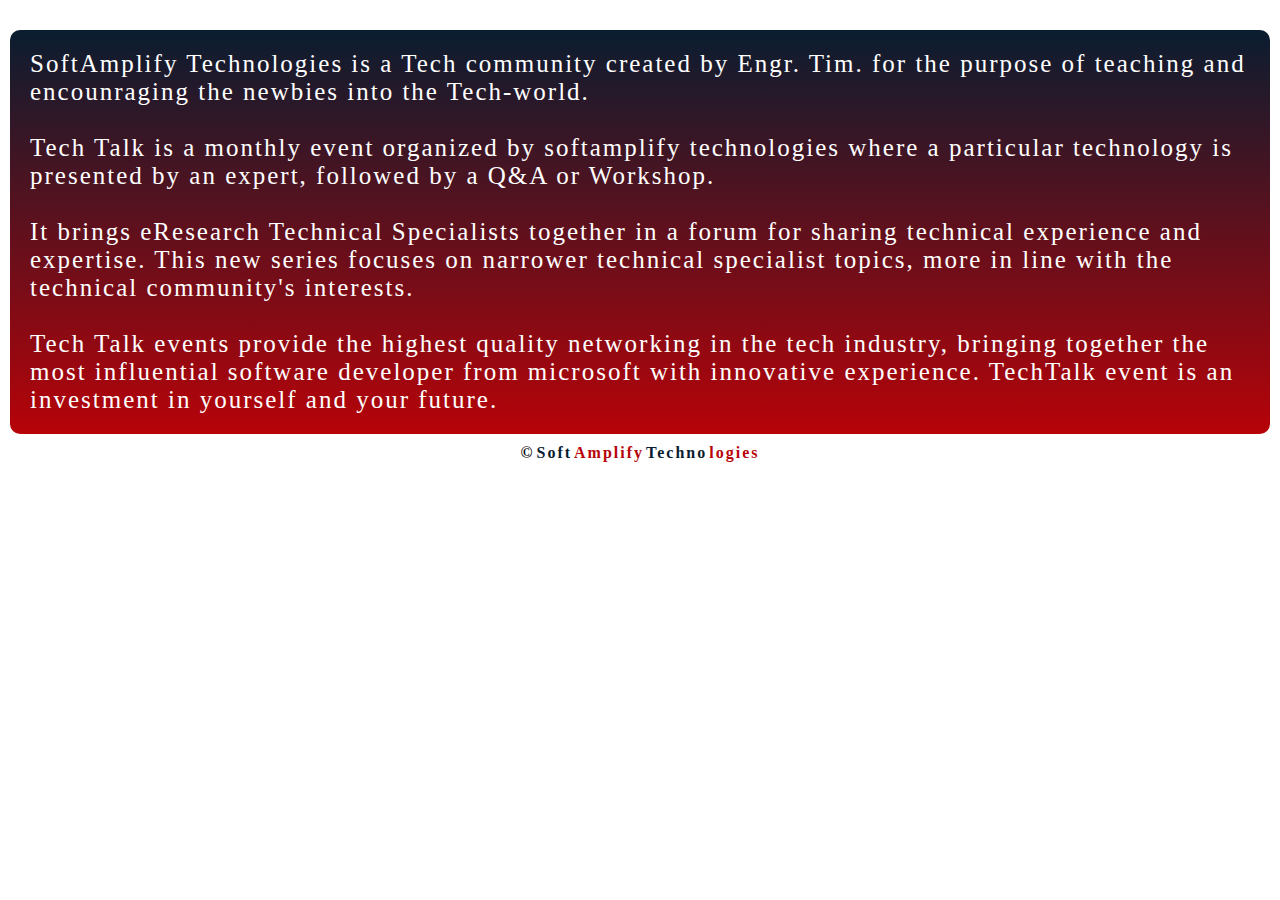
==== about.html @ 8ebe3603 "re-push" ====
<!DOCTYPE html>
<html lang="en">
<head>
    <meta charset="UTF-8">
    <meta http-equiv="X-UA-Compatible" content="IE=edge">
    <meta name="viewport" content="width=device-width, initial-scale=1.0">
    <link rel="stylesheet" href="style2.css">
    <title>About Us</title>
</head>
<body>
    <div class="container">
        <div class="text">
            <p class="first">
                SoftAmplify Technologies is a Tech community created by Engr. Tim. for the purpose of teaching and encounraging the newbies into the Tech-world. 
                <br>
                <br>
                Tech Talk is a monthly event organized by softamplify technologies where a particular technology is presented by an expert, followed by a Q&A or Workshop.
                <br>
                <br>
                It brings eResearch Technical Specialists together in a forum for sharing technical experience and expertise. This new series focuses on narrower technical specialist topics, more in line with the technical community's interests.
                <br>
                <br>
                Tech Talk events provide the highest quality networking in the tech industry, bringing together the most influential software developer from microsoft with innovative experience. TechTalk event is an investment in yourself and your future.
            </p>
        </div>   
    </div>

    <footer>
        &copy;  <section>Soft</section> <span>Amplify</span> 
        <section>Techno</section>  <span>logies</span>  
    </footer>
</body>
</html>
---- style2.css ----
* {
    box-sizing: border-box;
    margin: 0%;
    padding: 0%;
}

body {
    font-family: cursive;
}

.container {
    display: flex;
    justify-content: center;
    align-items: center;
    border-radius: 10px;
    background-image: linear-gradient(to bottom, #0A1D30, #B70309);
    margin: 10px;
    margin-top: 30px;
    padding: 20px;
}

.text p {
    color: #fff;
    letter-spacing: 2px;
    font-size: 25px;
}

footer {
    display: flex;
    justify-content: center;
    align-items: center;
    letter-spacing: 2px;
    font-weight: bolder;
    gap: 2px;
}

footer p {
    text-align: center;
    color: #fff;
    font-size: 25px;
}

section {
    color: #0A1D30;
}

span {
    color: #B70309;
}

@media (max-width: 320px) {

    .text p {
        font-size: 15px;
        padding: 20px;
    }
}

@media (max-width: 375px) {

    .text p {
        font-size: 15px;
        padding: 20px;
    }   
}
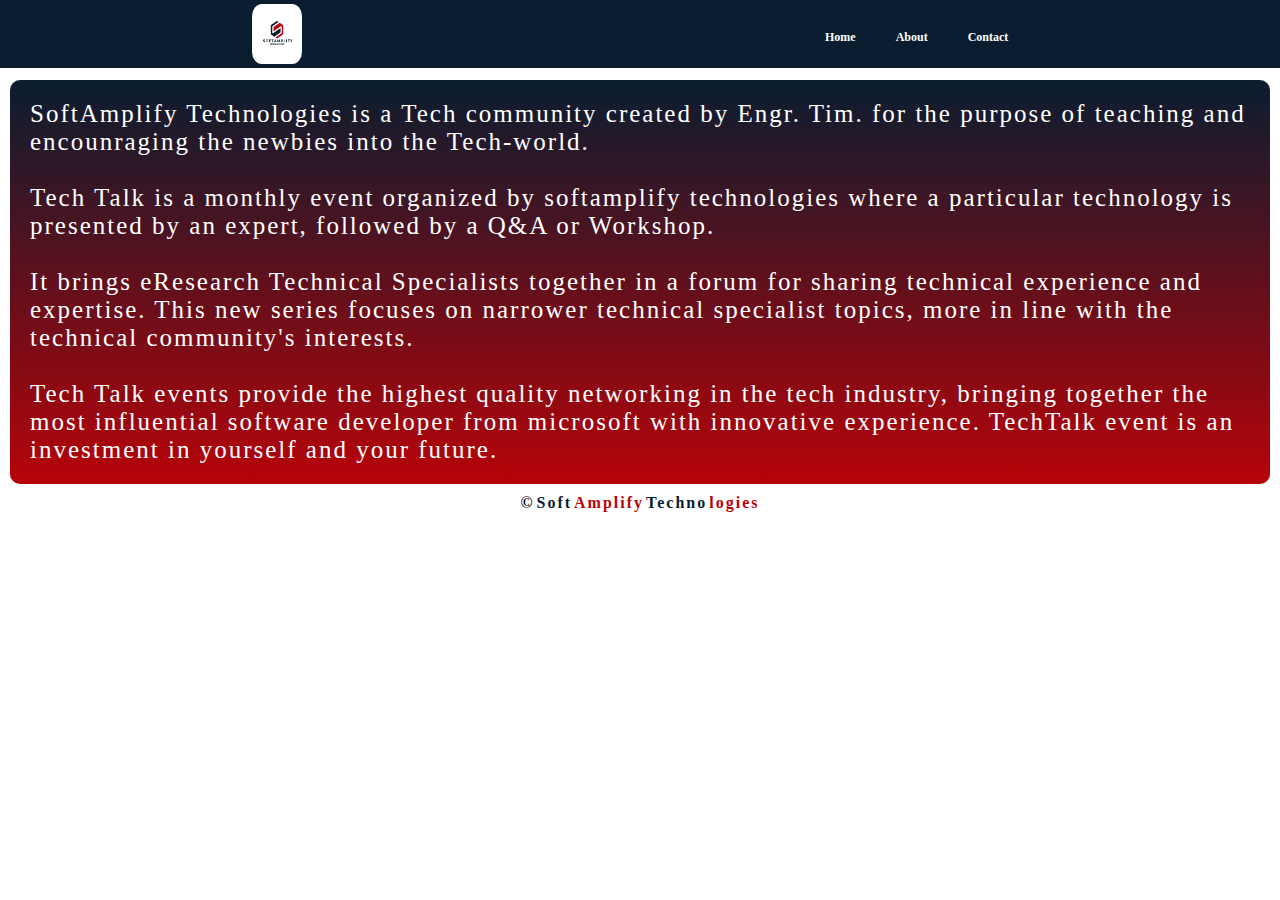
==== commit 52758dcf: "commit changes" ====
--- a/about.html
+++ b/about.html
@@ -8,6 +8,19 @@
     <title>About Us</title>
 </head>
 <body>
+    <nav>
+        <div class="picture">
+            <img src=".//img/logo.png" alt="SoftAmplify logo">
+        </div>
+
+        <ul>
+            <li><a href="index.html">home</a></li>
+            <li><a href="about.html">about</a></li>
+            <li><a href="#">contact</a></li>
+        </ul>
+
+    </nav>
+    
     <div class="container">
         <div class="text">
             <p class="first">
--- a/style2.css
+++ b/style2.css
@@ -5,7 +5,58 @@
 }
 
 body {
-    font-family: cursive;
+    font-family: 'cursive' sans-serif;
+}
+
+body nav {
+    position: fixed;
+    box-sizing: border-box;
+    top: 0;
+    left: 0;
+    width: 100%;
+}
+
+nav {
+    display: flex;
+    justify-content: space-around;
+    background-color: #0A1D30;
+    font-size: 12px;
+    margin: 0%;
+    padding: 0%;
+}
+
+.picture > img {
+    width: 50px;
+    height: 60px;
+    margin-top: 4px;
+    border-radius: 20%;
+}
+
+nav ul {
+    display: flex;
+    text-transform: capitalize;
+    margin-top: 10px;
+    padding: 0%;
+}
+
+nav ul li{
+    margin: 10px;
+    padding: 0;
+    list-style-type: none;
+}
+
+nav ul li a {
+    display: flex;
+    color: #fff;
+    margin: 10px;
+    text-decoration: none;
+    font-weight: bolder;
+}
+
+nav ul li a:hover, nav ul li :active {
+    color: red;
+    font-weight: bolder;
+    border-bottom: 4px solid white;
 }
 
 .container {
@@ -15,7 +66,7 @@
     border-radius: 10px;
     background-image: linear-gradient(to bottom, #0A1D30, #B70309);
     margin: 10px;
-    margin-top: 30px;
+    margin-top: 80px;
     padding: 20px;
 }
 
